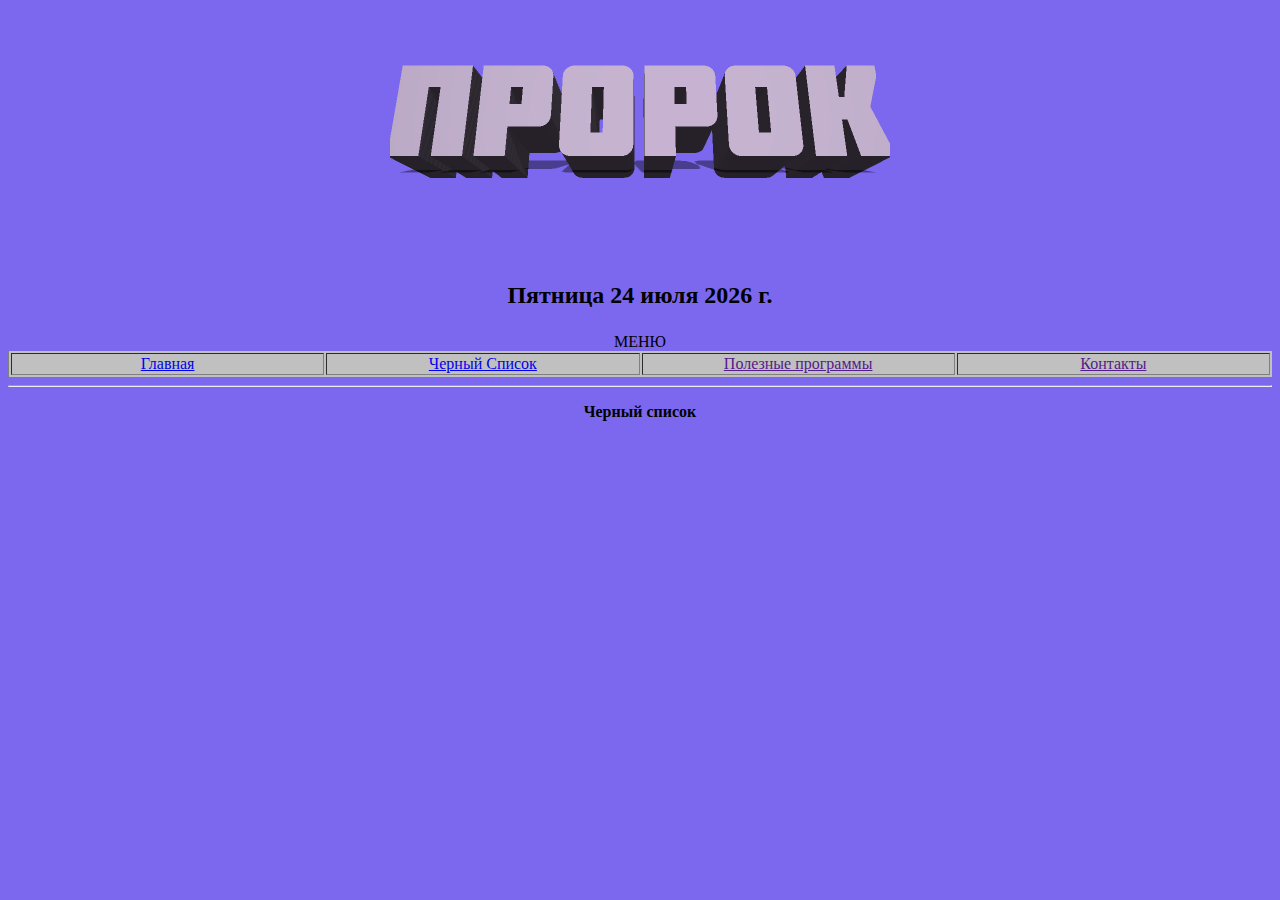
==== blackspisik.html @ 127b9a54 "update blackspisik.html" ====
<HTML>
<HEAD>
<TITLE>ПРОРОК</TITLE>
</HEAD>
<BODY bgcolor="#7B68EE">
<center><img src="logo.png"width="500" height="250"alt="Логотип" ALIGN="center"></center>
<table align="center"border="5"frame="lhs"bgcolor="#C0C0C0">
<h2><P ALIGN="center"><script language="javascript" type="text/javascript"><!--
var d = new Date();

var day=new Array("Воскресенье","Понедельник","Вторник",
"Среда","Четверг","Пятница","Суббота");

var month=new Array("января","февраля","марта","апреля","мая","июня",
"июля","августа","сентября","октября","ноября","декабря");

document.write(day[d.getDay()]+" " +d.getDate()+ " " + month[d.getMonth()]
+ " " + d.getFullYear() + " г.");
//--></script></P></h2>
<CAPTION>МЕНЮ</CAPTION>
<tr>
<td width="9%"align="center"><P ALIGN="center"><a href="index.html"<a>Главная</a></td>
<h4><td width="9%"align="center"><a href="blackspisik.html">Черный Список</a></td></h4>
<h4><td width="9%"align="center"><a href="">Полезные программы</a></td></h4>
<h4><td width="9%"align="center"><a href="">Контакты</a></td></p></h4>
</tr>
</table>
<hr>
<P ALIGN="center"><b>Черный список</p></b>
</BODY>
</HTML>
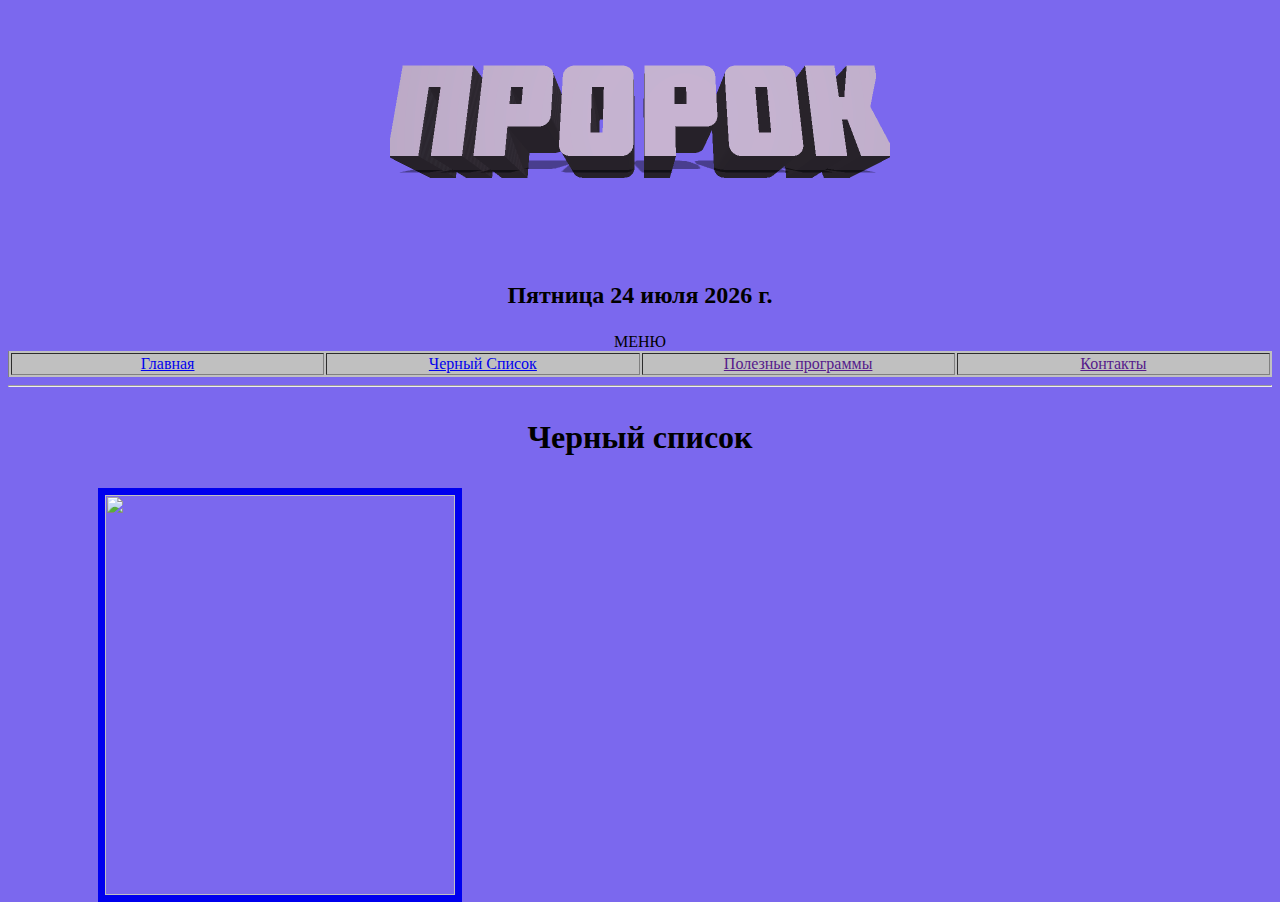
==== commit b2b4f6e9: "init commit" ====
--- a/blackspisik.html
+++ b/blackspisik.html
@@ -26,6 +26,9 @@
 </tr>
 </table>
 <hr>
-<P ALIGN="center"><b>Черный список</p></b>
+<h1><P ALIGN="center"><b>Черный список</h1></p></b>
+<a href="https://vk.com/nevskiy1404"><img src="https://pp.userapi.com/c850632/v850632456/12ce79/z962qSsOL5Y.jpg"width="350"height="400"hspace="90"border="7"align="left"></a>
+
+
 </BODY>
 </HTML>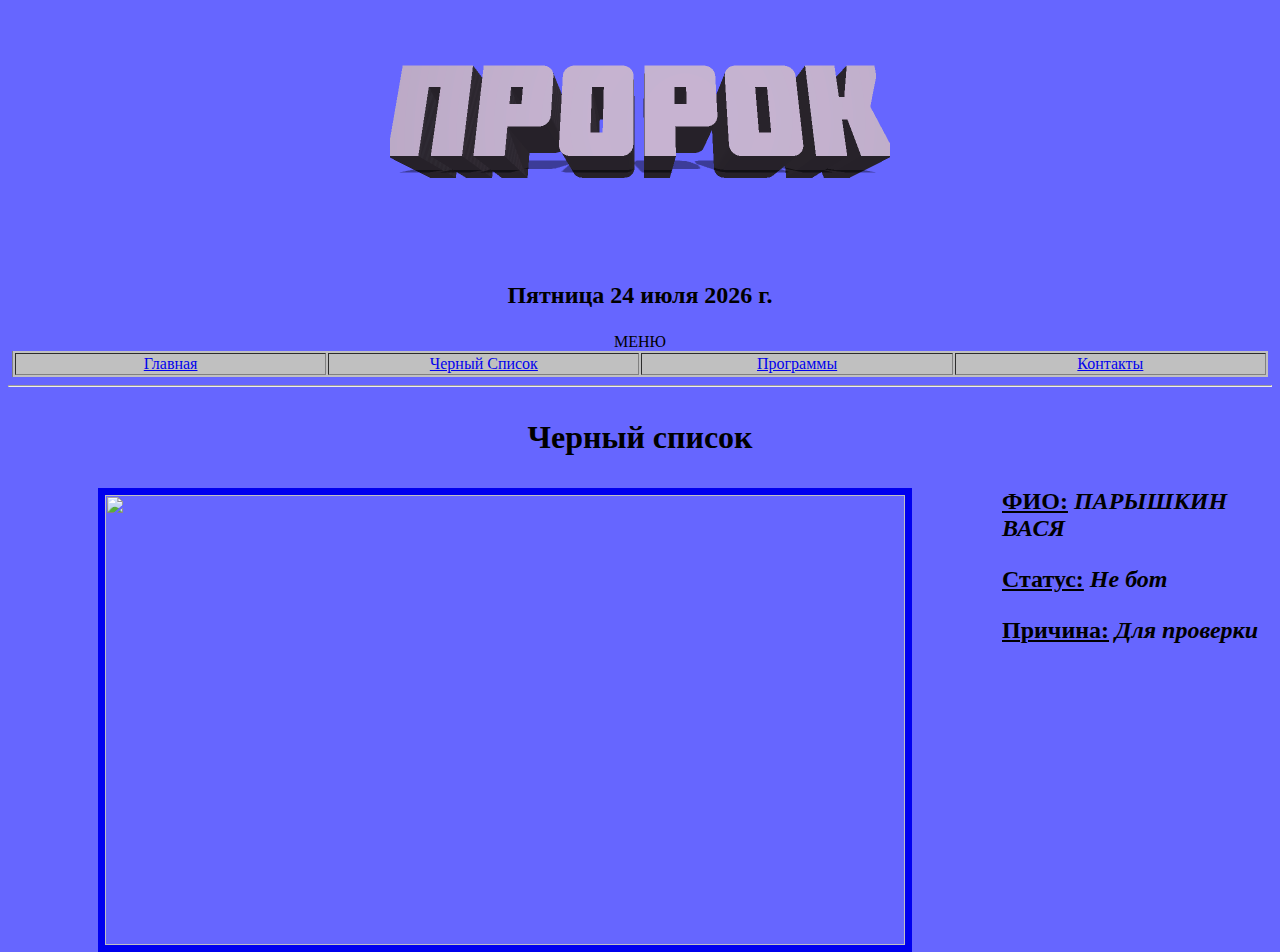
==== commit 058a70f8: "init commit" ====
--- a/blackspisik.html
+++ b/blackspisik.html
@@ -1,11 +1,13 @@
 <HTML>
 <HEAD>
 <TITLE>ПРОРОК</TITLE>
+<link href="style.css" rel="stylesheet" type="text/css">
 </HEAD>
 <BODY bgcolor="#7B68EE">
 <center><img src="logo.png"width="500" height="250"alt="Логотип" ALIGN="center"></center>
 <table align="center"border="5"frame="lhs"bgcolor="#C0C0C0">
-<h2><P ALIGN="center"><script language="javascript" type="text/javascript"><!--
+<h2><P ALIGN="center"><script language="javascript" type="text/javascript">
+
 var d = new Date();
 
 var day=new Array("Воскресенье","Понедельник","Вторник",
@@ -21,13 +23,17 @@
 <tr>
 <td width="9%"align="center"><P ALIGN="center"><a href="index.html"<a>Главная</a></td>
 <h4><td width="9%"align="center"><a href="blackspisik.html">Черный Список</a></td></h4>
-<h4><td width="9%"align="center"><a href="">Полезные программы</a></td></h4>
-<h4><td width="9%"align="center"><a href="">Контакты</a></td></p></h4>
+<h4><td width="9%"align="center"><a href="pyloads.html">Программы</a></td></h4>
+<h4><td width="9%"align="center"><a href="contakt.html">Контакты</a></td></p></h4>
 </tr>
 </table>
 <hr>
 <h1><P ALIGN="center"><b>Черный список</h1></p></b>
-<a href="https://vk.com/nevskiy1404"><img src="https://pp.userapi.com/c850632/v850632456/12ce79/z962qSsOL5Y.jpg"width="350"height="400"hspace="90"border="7"align="left"></a>
+<a href="https://vk.com/nevskiy1404"><img src="https://pp.userapi.com/c855720/v855720575/7b4b9/pQROjThSQdE.jpg"width="800"height="450"hspace="90"border="7"align="left"></a>
+<h2><p><b><u>ФИО:</u>&nbsp</b><i>ПАРЫШКИН ВАСЯ</p></i></h2>
+<h2><p><b><u>Статус:</u>&nbsp</b><i>Не бот</p></i></h2>
+<h2><p><b><u>Причина:</u>&nbsp</b><i>Для проверки</p></i></h2>
+<p>
 
 
 </BODY>
--- a/style.css
+++ b/style.css
@@ -0,0 +1,30 @@
+div {
+    border: 3px solid black;
+    padding: 30px;
+   }
+ td: {
+	color: #666699
+}
+ td:hover  {
+    background: #9999CC; 
+	color:#000033;
+	
+  }
+
+
+
+body {
+	background-color: #6666FF
+}
+
+
+tr: {
+	opacity: .1
+	
+	
+}
+
+
+
+
+
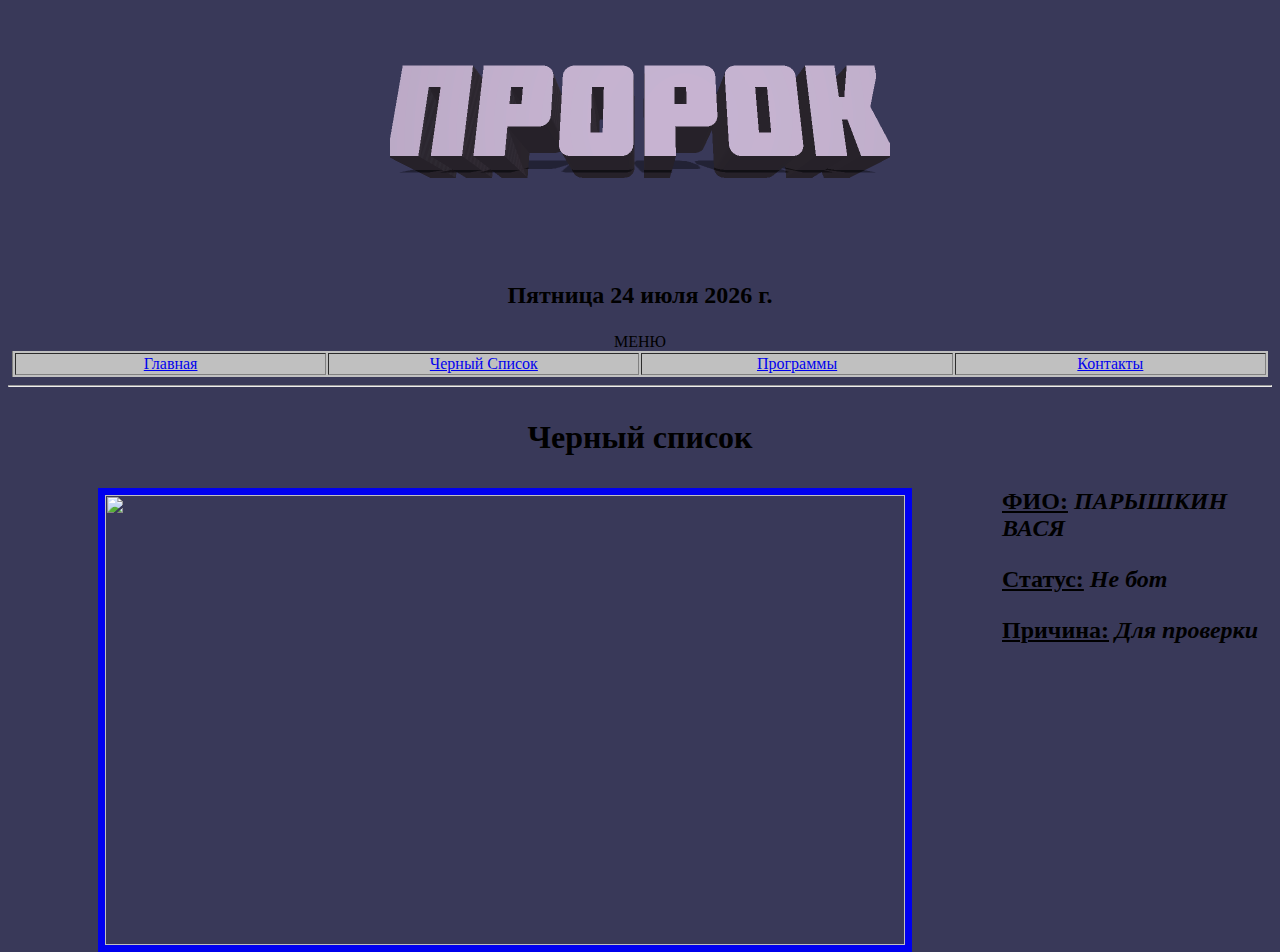
==== commit 1dadfcea: "init commit" ====
--- a/blackspisik.html
+++ b/blackspisik.html
@@ -2,6 +2,7 @@
 <HEAD>
 <TITLE>ПРОРОК</TITLE>
 <link href="style.css" rel="stylesheet" type="text/css">
+<link rel="shortcut icon" href="web.ico" type="image/x-icon">
 </HEAD>
 <BODY bgcolor="#7B68EE">
 <center><img src="logo.png"width="500" height="250"alt="Логотип" ALIGN="center"></center>
--- a/style.css
+++ b/style.css
@@ -14,7 +14,7 @@
 
 
 body {
-	background-color: #6666FF
+	background-color: #393959
 }
 
 
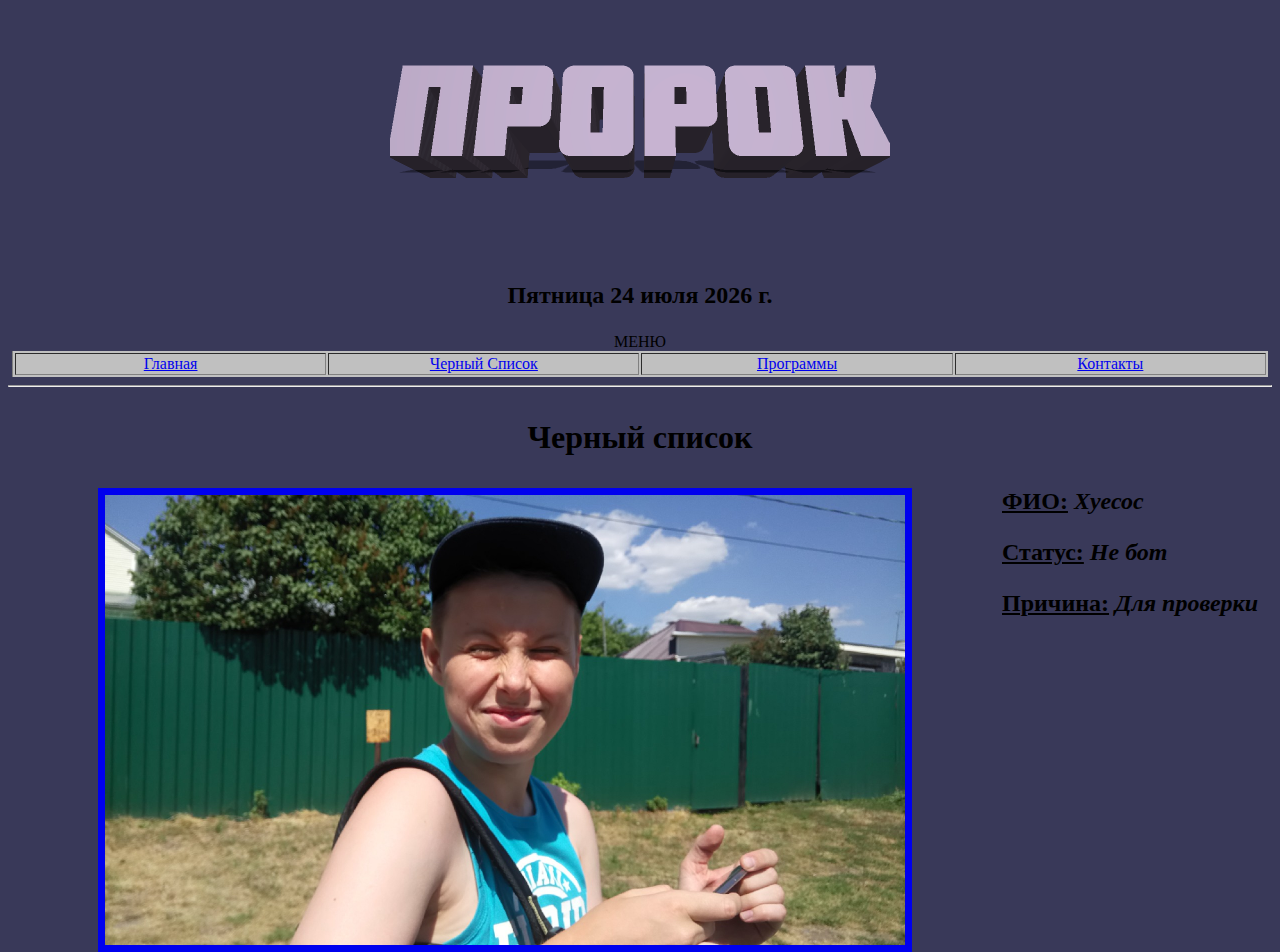
==== commit e9f5f1ce: "init commit" ====
--- a/blackspisik.html
+++ b/blackspisik.html
@@ -30,8 +30,8 @@
 </table>
 <hr>
 <h1><P ALIGN="center"><b>Черный список</h1></p></b>
-<a href="https://vk.com/nevskiy1404"><img src="https://pp.userapi.com/c855720/v855720575/7b4b9/pQROjThSQdE.jpg"width="800"height="450"hspace="90"border="7"align="left"></a>
-<h2><p><b><u>ФИО:</u>&nbsp</b><i>ПАРЫШКИН ВАСЯ</p></i></h2>
+<a href="-VRuEEqwwEY.jpg"><img src="-VRuEEqwwEY.jpg"width="800"height="450"hspace="90"border="7"align="left"></a>
+<h2><p><b><u>ФИО:</u>&nbsp</b><i>Хуесос</p></i></h2>
 <h2><p><b><u>Статус:</u>&nbsp</b><i>Не бот</p></i></h2>
 <h2><p><b><u>Причина:</u>&nbsp</b><i>Для проверки</p></i></h2>
 <p>
--- a/style.css
+++ b/style.css
@@ -1,13 +1,14 @@
 div {
     border: 3px solid black;
     padding: 30px;
+	background: #7d7dba
    }
  td: {
 	color: #666699
 }
  td:hover  {
     background: #9999CC; 
-	color:#000033;
+	color:#5d21f4;
 	
   }
 
@@ -19,7 +20,18 @@
 
 
 tr: {
-	opacity: .1
+	opacity: .7
+	}
+div#pam {
+	border: 3px solid red;
+    padding: 30px;
+	background: #D8BFD8;
+	font-size: 150%;
+	font-variant: small-caps;
+	border-radius: 50px;
+	
+	
+	
 	
 	
 }
@@ -27,4 +39,3 @@
 
 
 
-
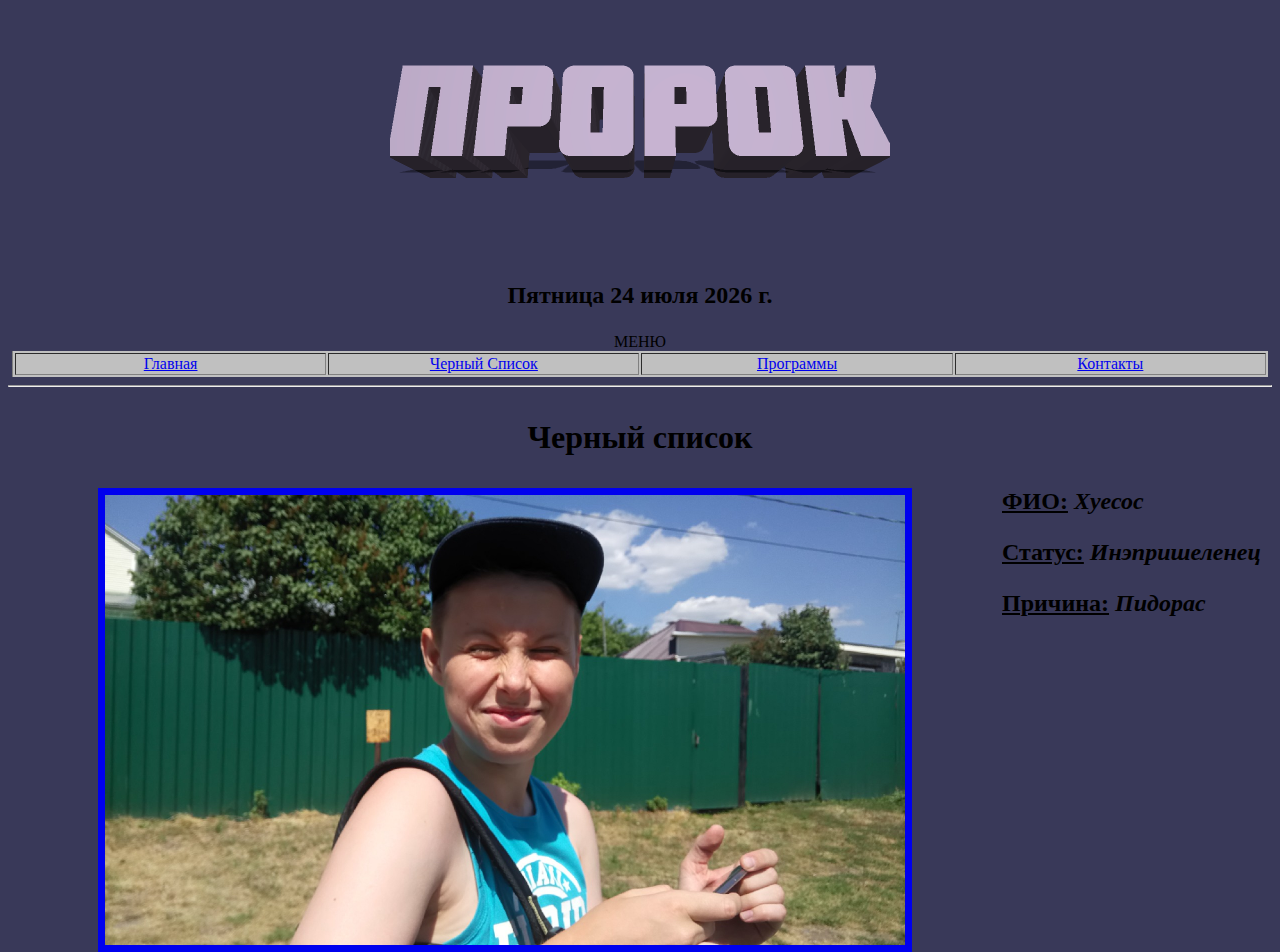
==== commit 81673591: "Update blackspisik.html" ====
--- a/blackspisik.html
+++ b/blackspisik.html
@@ -30,10 +30,10 @@
 </table>
 <hr>
 <h1><P ALIGN="center"><b>Черный список</h1></p></b>
-<a href="-VRuEEqwwEY.jpg"><img src="-VRuEEqwwEY.jpg"width="800"height="450"hspace="90"border="7"align="left"></a>
+<a href="https://vk.com/id484104169"><img src="-VRuEEqwwEY.jpg"width="800"height="450"hspace="90"border="7"align="left"></a>
 <h2><p><b><u>ФИО:</u>&nbsp</b><i>Хуесос</p></i></h2>
-<h2><p><b><u>Статус:</u>&nbsp</b><i>Не бот</p></i></h2>
-<h2><p><b><u>Причина:</u>&nbsp</b><i>Для проверки</p></i></h2>
+<h2><p><b><u>Статус:</u>&nbsp</b><i>Инэпришеленец</p></i></h2>
+<h2><p><b><u>Причина:</u>&nbsp</b><i>Пидорас</p></i></h2>
 <p>
 
 
